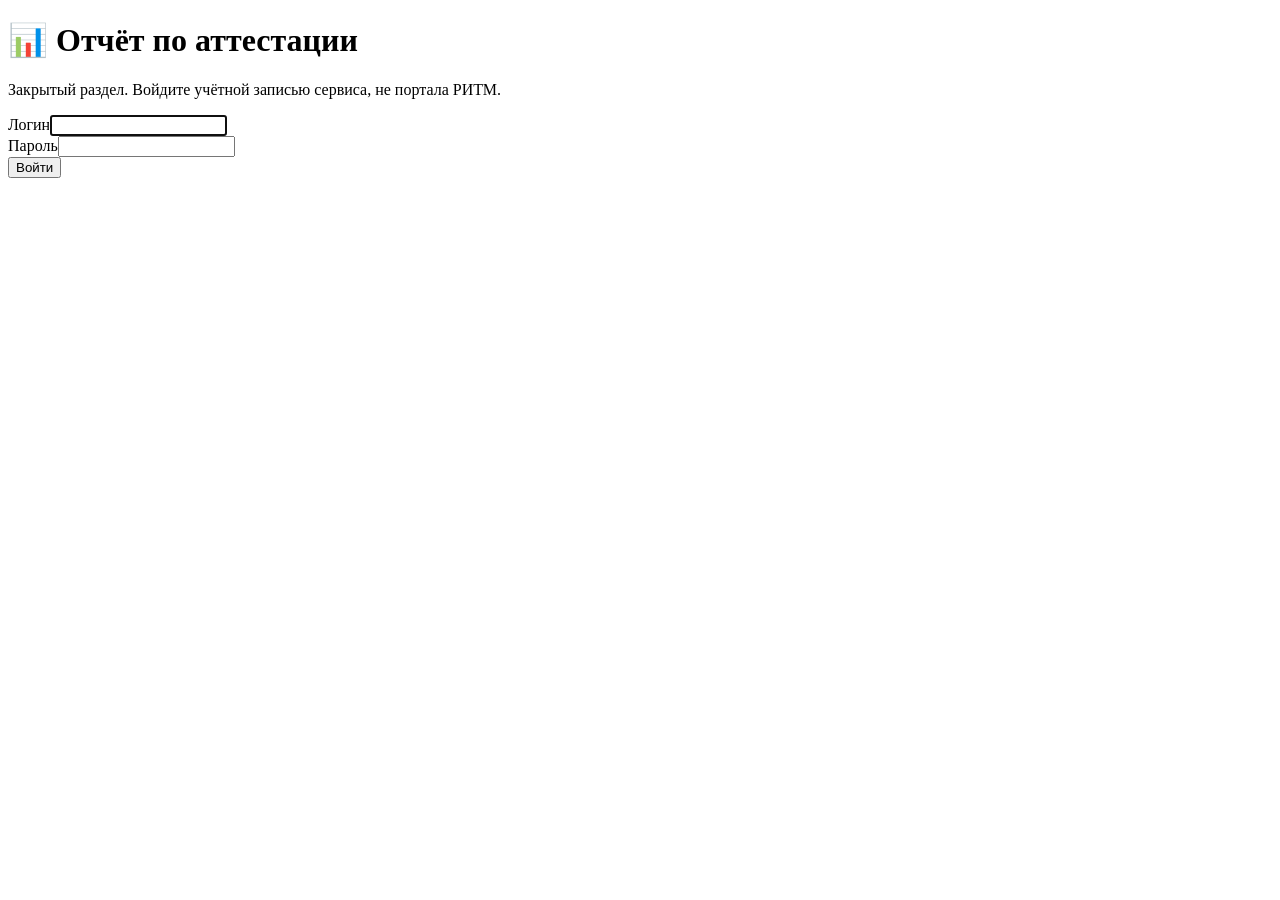
==== app/static/login.html @ e10a7fd5 "feat(attestation): standalone report service at /attestation behind its own login python-attestation" ====
<!doctype html>
<html lang="ru">
<head>
<meta charset="utf-8">
<meta name="viewport" content="width=device-width, initial-scale=1">
<meta name="robots" content="noindex, nofollow">
<title>Вход — отчёт по аттестации</title>
<link rel="stylesheet" href="/attestation/static/style.css">
</head>
<body>
<main class="container narrow">
  <h1>📊 Отчёт по аттестации</h1>
  <p class="subtitle">Закрытый раздел. Войдите учётной записью сервиса, не портала РИТМ.</p>
  <!--error-->
  <form method="post" action="/attestation/login">
    <div class="field"><label for="username">Логин</label><input type="text" id="username" name="username" autocomplete="username" required autofocus></div>
    <div class="field"><label for="password">Пароль</label><input type="password" id="password" name="password" autocomplete="current-password" required></div>
    <button class="btn" type="submit">Войти</button>
  </form>
</main>
</body>
</html>
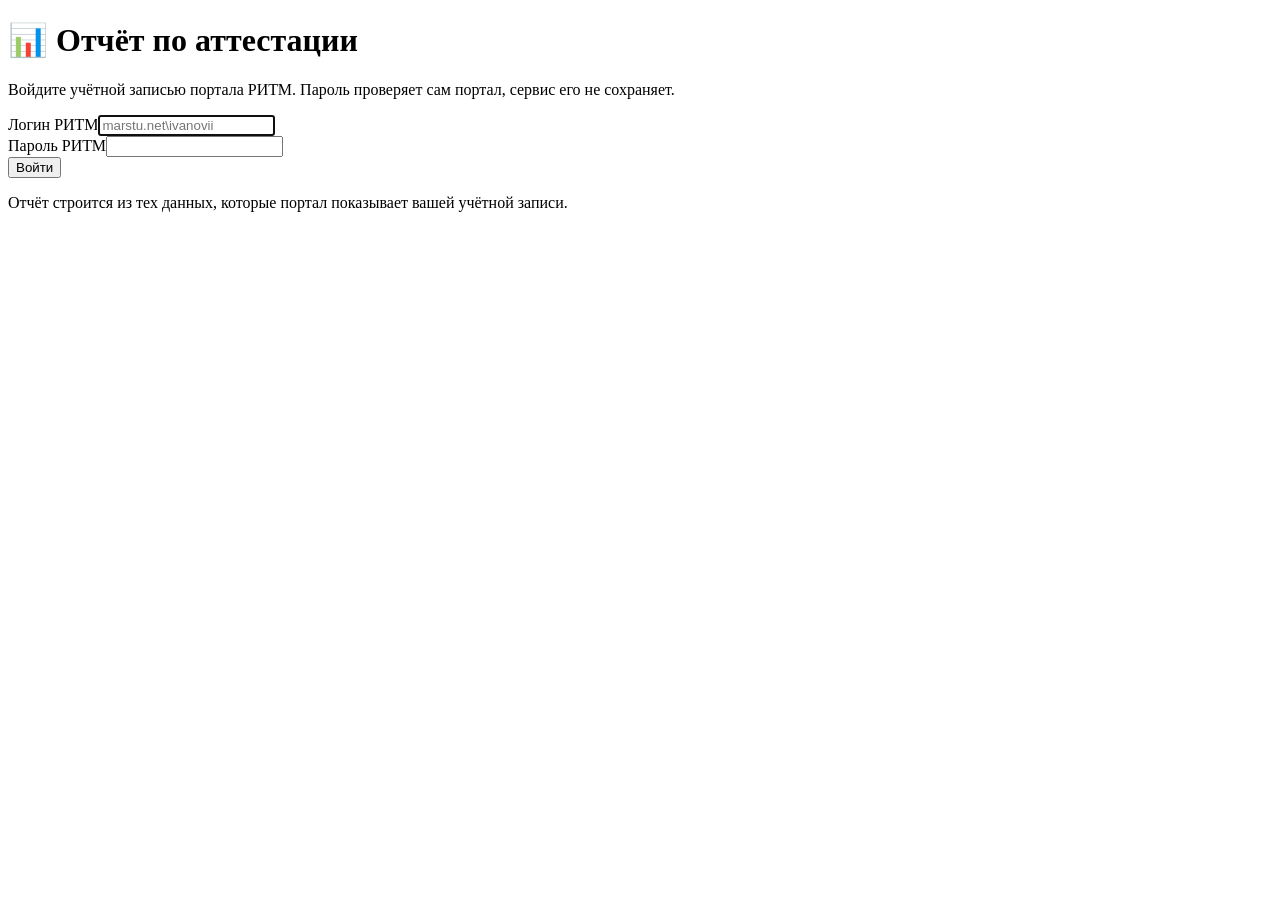
==== commit 8b10ff68: "feat(attestation): RITM login and choice of department and groups Any teacher with a RITM account ca" ====
--- a/app/static/login.html
+++ b/app/static/login.html
@@ -10,13 +10,14 @@
 <body>
 <main class="container narrow">
   <h1>📊 Отчёт по аттестации</h1>
-  <p class="subtitle">Закрытый раздел. Войдите учётной записью сервиса, не портала РИТМ.</p>
+  <p class="subtitle">Войдите учётной записью портала РИТМ. Пароль проверяет сам портал, сервис его не сохраняет.</p>
   <!--error-->
   <form method="post" action="/attestation/login">
-    <div class="field"><label for="username">Логин</label><input type="text" id="username" name="username" autocomplete="username" required autofocus></div>
-    <div class="field"><label for="password">Пароль</label><input type="password" id="password" name="password" autocomplete="current-password" required></div>
+    <div class="field"><label for="username">Логин РИТМ</label><input type="text" id="username" name="username" placeholder="marstu.net\ivanovii" autocomplete="username" required autofocus></div>
+    <div class="field"><label for="password">Пароль РИТМ</label><input type="password" id="password" name="password" autocomplete="current-password" required></div>
     <button class="btn" type="submit">Войти</button>
   </form>
+  <p class="hint">Отчёт строится из тех данных, которые портал показывает вашей учётной записи.</p>
 </main>
 </body>
 </html>
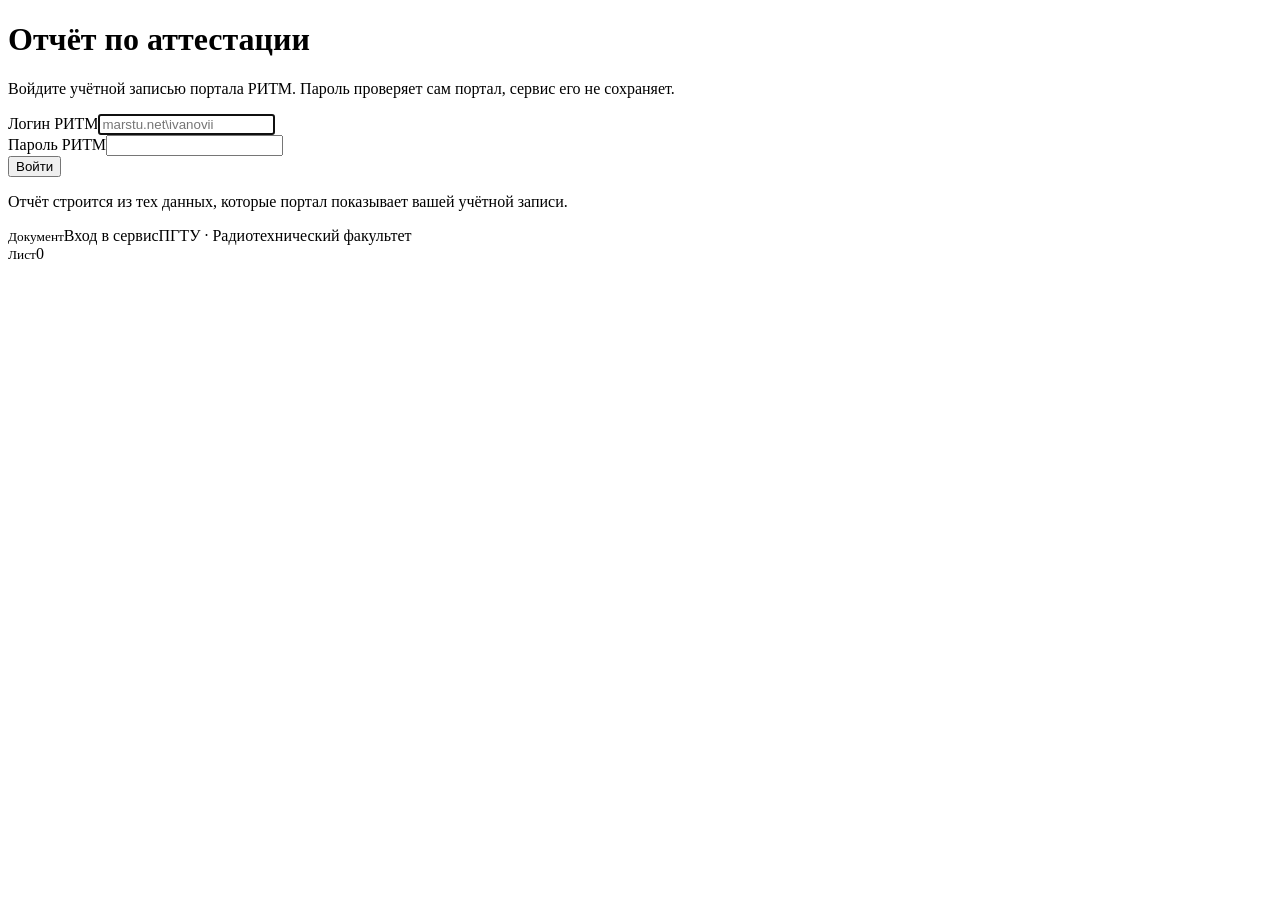
==== commit 7f032bc1: "feat(attestation): short reports per level with student scores, PDF under 2 MB, «Чертёж» page style " ====
--- a/app/static/login.html
+++ b/app/static/login.html
@@ -9,7 +9,7 @@
 </head>
 <body>
 <main class="container narrow">
-  <h1>📊 Отчёт по аттестации</h1>
+  <h1>Отчёт по аттестации</h1>
   <p class="subtitle">Войдите учётной записью портала РИТМ. Пароль проверяет сам портал, сервис его не сохраняет.</p>
   <!--error-->
   <form method="post" action="/attestation/login">
@@ -18,6 +18,10 @@
     <button class="btn" type="submit">Войти</button>
   </form>
   <p class="hint">Отчёт строится из тех данных, которые портал показывает вашей учётной записи.</p>
+  <footer class="stamp stamp-small" aria-label="Основная надпись">
+    <div class="stamp-cell stamp-title"><small>Документ</small><span>Вход в сервис</span><span class="stamp-org">ПГТУ · Радиотехнический факультет</span></div>
+    <div class="stamp-cell stamp-sheet"><small>Лист</small><span>0</span></div>
+  </footer>
 </main>
 </body>
 </html>
